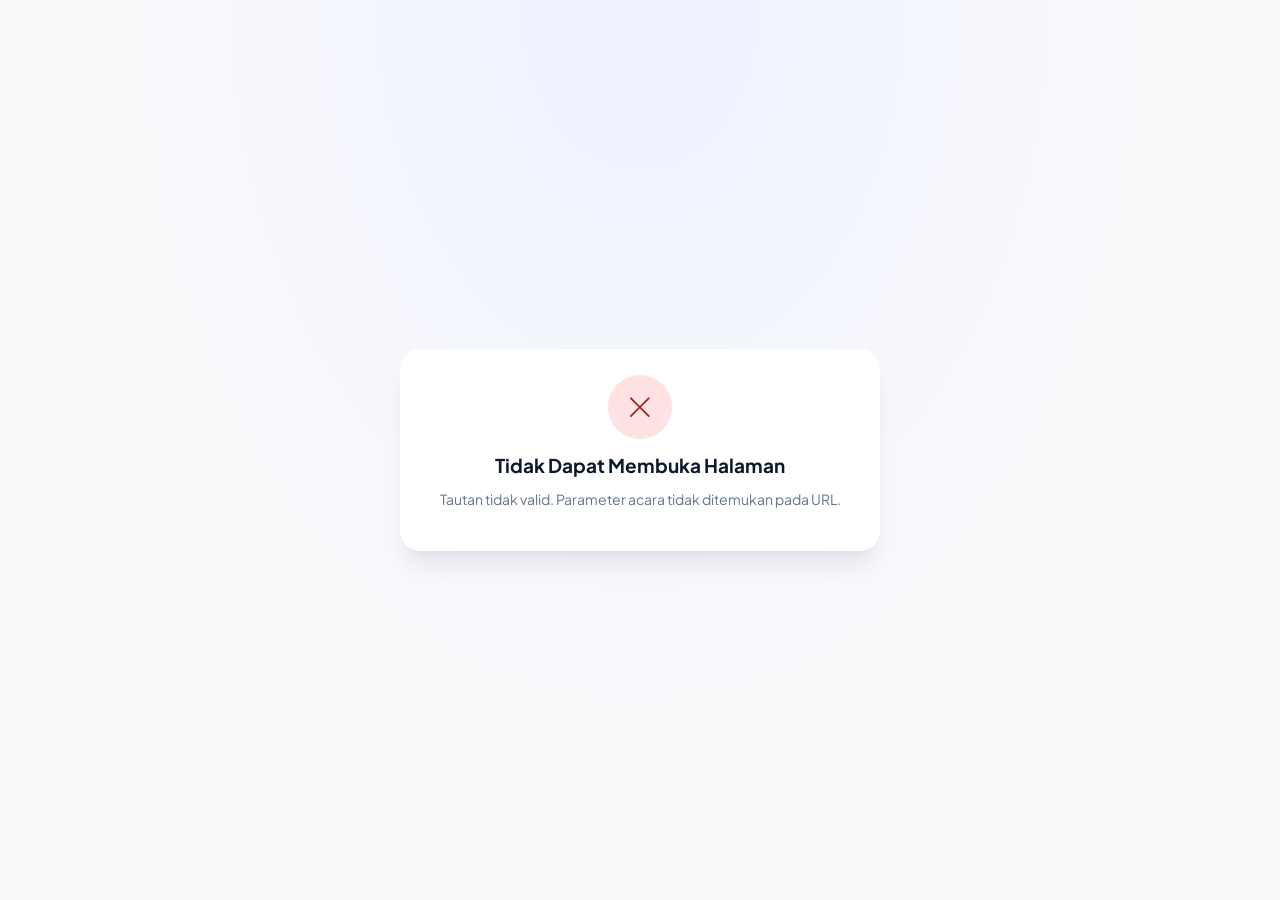
==== public.html @ 99e7ae2d "Deploy awal Certiflow" ====
<!DOCTYPE html>
<html lang="id">
<head>
  <meta charset="UTF-8">
  <meta name="viewport" content="width=device-width, initial-scale=1">
  <title>Pendaftaran Sertifikat — Certiflow</title>

  <link href="https://fonts.googleapis.com/css2?family=Plus+Jakarta+Sans:wght@400;500;600;700&family=JetBrains+Mono:wght@400;500&display=swap" rel="stylesheet">
  <link href="https://cdn.jsdelivr.net/npm/bootstrap-icons@1.11.3/font/bootstrap-icons.min.css" rel="stylesheet">
  <link href="css/style.css" rel="stylesheet">
</head>
<body>

  <!-- Loading Overlay -->
  <div id="loadingOverlay" class="loading-overlay">
    <div class="spinner"></div>
    <p class="text-muted" style="font-size:13px;">Memuat halaman pendaftaran...</p>
  </div>

  <!-- ============================================================
       MODE PUBLIK — form pendaftaran peserta (tanpa login, tanpa sidebar)
       Dibuka via ?event=ID, misal: public.html?event=ABC123
       ============================================================ -->
  <div id="publicRoot" class="public-shell"></div>

  <!-- Modal generik (tidak dipakai di mode publik, disiapkan untuk konsistensi) -->
  <div class="modal-backdrop" id="modalBackdrop">
    <div class="modal-box" id="modalBox"></div>
  </div>

  <!-- Toast container -->
  <div class="toast-container" id="toastContainer"></div>

  <script>
    // Pengganti server-side templating GAS (<?!= isPublicMode ?> dkk) yang tidak
    // ada lagi karena backend sekarang murni REST API (bukan HtmlService).
    // ID acara dibaca langsung dari query string halaman statis ini.
    window.APP_MODE = 'public';
    window.PUBLIC_EVENT_ID = new URLSearchParams(location.search).get('event');
  </script>
  <script src="js/config.js"></script>
  <script src="js/api.js"></script>
  <script src="js/common.js"></script>
  <script src="js/public.js"></script>
</body>
</html>
---- css/style.css ----
/* ============================================================
     CERTIFICATE GENERATOR — Stylesheet
     Token desain diambil langsung dari DESIGN.md ("Vibrant Enterprise SaaS")
     ============================================================ */
  
  :root {
    --canvas-bg: #FAFAFC;
    --surface-card: #FFFFFF;
    --text-primary: #0F172A;
    --text-muted: #64748B;
    --border-subtle: #E2E8F0;
    --border-hover: #CBD5E1;
  
    --primary: #4F46E5;
    --primary-hover: #4338CA;
    --gradient-from: #4F46E5;
    --gradient-to: #8B5CF6;
    --accent: #EC4899;
  
    --status-success-bg: #DCFCE7; --status-success-text: #166534;
    --status-warning-bg: #FEF9C3; --status-warning-text: #854D0E;
    --status-danger-bg: #FEE2E2;  --status-danger-text: #991B1B;
    --status-info-bg: #DBEAFE;    --status-info-text: #1D4ED8;
  
    --radius-panel: 16px;
    --radius-btn: 10px;
    --radius-input: 8px;
    --radius-pill: 9999px;
  
    --shadow-1: 0 1px 2px 0 rgba(15,23,42,0.04), 0 4px 12px 0 rgba(15,23,42,0.03);
    --shadow-2: 0 4px 6px -1px rgba(15,23,42,0.05), 0 10px 24px -2px rgba(15,23,42,0.06);
    --shadow-3: 0 20px 25px -5px rgba(15,23,42,0.08), 0 8px 10px -6px rgba(15,23,42,0.04);
  
    --sidebar-width: 260px;
  }
  
  * { box-sizing: border-box; }
  html, body {
    margin: 0; padding: 0;
    background: var(--canvas-bg);
    color: var(--text-primary);
    font-family: 'Plus Jakarta Sans', -apple-system, sans-serif;
    font-size: 14px;
    line-height: 20px;
    -webkit-font-smoothing: antialiased;
  }
  a { color: inherit; text-decoration: none; }
  button { font-family: inherit; cursor: pointer; }
  .mono { font-family: 'JetBrains Mono', monospace; }
  
  /* ── Loading Overlay ── */
  .loading-overlay {
    position: fixed; inset: 0; background: var(--canvas-bg);
    display: flex; flex-direction: column; align-items: center; justify-content: center;
    z-index: 9999; gap: 12px;
  }
  .spinner {
    width: 36px; height: 36px; border-radius: 50%;
    border: 3px solid var(--border-subtle); border-top-color: var(--primary);
    animation: spin 0.7s linear infinite;
  }
  .spinner-sm { width: 16px; height: 16px; border-width: 2px; display: inline-block; vertical-align: middle; }
  @keyframes spin { to { transform: rotate(360deg); } }
  
  /* ── Layout Shell ── */
  .app-shell { display: flex; min-height: 100vh; }
  .sidebar {
    width: var(--sidebar-width); flex-shrink: 0;
    background: var(--surface-card); border-right: 1px solid var(--border-subtle);
    display: flex; flex-direction: column; position: fixed; top: 0; left: 0; height: 100vh;
    z-index: 100; transition: transform 0.25s ease;
  }
  .sidebar-header { padding: 20px 20px 16px; display: flex; align-items: center; gap: 10px; border-bottom: 1px solid var(--border-subtle); }
  .sidebar-logo {
    width: 36px; height: 36px; border-radius: 10px;
    background: linear-gradient(135deg, var(--gradient-from), var(--gradient-to));
    display: flex; align-items: center; justify-content: center; color: #fff; font-weight: 700; font-size: 15px;
    flex-shrink: 0;
  }
  .sidebar-header .brand-name { font-weight: 700; font-size: 15px; }
  .sidebar-header .brand-role {
    font-size: 10px; font-weight: 600; letter-spacing: 0.04em; text-transform: uppercase;
    color: var(--primary); background: rgba(79,70,229,0.08); padding: 2px 8px; border-radius: var(--radius-pill);
  }
  .sidebar-nav { list-style: none; margin: 0; padding: 12px 12px; flex: 1; overflow-y: auto; }
  .sidebar-nav li { margin-bottom: 2px; }
  .nav-link {
    display: flex; align-items: center; gap: 10px; padding: 10px 12px; border-radius: 10px;
    color: var(--text-muted); font-size: 13.5px; font-weight: 500; cursor: pointer; transition: background 0.15s, color 0.15s;
  }
  .nav-link:hover { background: #F8FAFC; color: var(--text-primary); }
  .nav-link.active { background: rgba(79,70,229,0.08); color: var(--primary); font-weight: 600; }
  .nav-link .icon { width: 18px; height: 18px; flex-shrink: 0; display: inline-flex; }
  .sidebar-footer { padding: 14px 16px; border-top: 1px solid var(--border-subtle); }
  .sidebar-user { display: flex; align-items: center; gap: 10px; margin-bottom: 8px; }
  .avatar {
    width: 32px; height: 32px; border-radius: 50%; background: linear-gradient(135deg, var(--gradient-from), var(--gradient-to));
    color: #fff; display: flex; align-items: center; justify-content: center; font-weight: 700; font-size: 13px; flex-shrink: 0;
  }
  .sidebar-user .u-name { font-size: 13px; font-weight: 600; overflow: hidden; text-overflow: ellipsis; white-space: nowrap; }
  .sidebar-user .u-role { font-size: 11px; color: var(--text-muted); }
  .logout-link { font-size: 12.5px; color: var(--status-danger-text); font-weight: 600; }
  
  .main-content { margin-left: var(--sidebar-width); flex: 1; min-height: 100vh; padding: 28px 32px; max-width: 1280px; }
  .topbar-mobile {
    display: none; align-items: center; justify-content: space-between; padding: 12px 16px;
    background: var(--surface-card); border-bottom: 1px solid var(--border-subtle); position: sticky; top: 0; z-index: 90;
  }
  .sidebar-overlay { display: none; position: fixed; inset: 0; background: rgba(15,23,42,0.4); z-index: 99; }
  
  @media (max-width: 991px) {
    .sidebar { transform: translateX(-100%); }
    .sidebar.show { transform: translateX(0); }
    .sidebar-overlay.show { display: block; }
    .main-content { margin-left: 0; padding: 16px; }
    .topbar-mobile { display: flex; }
  }
  
  /* ── Typography ── */
  h1.page-title { font-size: 24px; font-weight: 700; margin: 0 0 4px; letter-spacing: -0.015em; }
  p.page-subtitle { color: var(--text-muted); margin: 0 0 24px; font-size: 14px; }
  h2.section-title { font-size: 18px; font-weight: 600; margin: 0 0 12px; }
  .eyebrow { font-size: 11px; font-weight: 600; letter-spacing: 0.04em; text-transform: uppercase; color: var(--text-muted); }
  
  /* ── Cards & Panels ── */
  .card {
    background: var(--surface-card); border: 1px solid var(--border-subtle);
    border-radius: var(--radius-panel); box-shadow: var(--shadow-1); padding: 24px;
  }
  .card-hover { transition: box-shadow 0.2s, transform 0.2s; }
  .card-hover:hover { box-shadow: var(--shadow-2); transform: translateY(-2px); }
  
  .stat-card { padding: 20px; }
  .stat-card .stat-icon {
    width: 36px; height: 36px; border-radius: 10px; display: flex; align-items: center; justify-content: center;
    background: linear-gradient(135deg, var(--gradient-from), var(--gradient-to)); color: #fff; margin-bottom: 14px;
  }
  .stat-card .stat-value { font-size: 26px; font-weight: 700; letter-spacing: -0.02em; }
  .stat-card .stat-label { font-size: 12.5px; color: var(--text-muted); margin-top: 2px; }
  
  .grid { display: grid; gap: 16px; }
  .grid-2 { grid-template-columns: repeat(2, 1fr); }
  .grid-3 { grid-template-columns: repeat(3, 1fr); }
  .grid-4 { grid-template-columns: repeat(4, 1fr); }
  @media (max-width: 991px) { .grid-3, .grid-4 { grid-template-columns: repeat(2, 1fr); } }
  @media (max-width: 640px) { .grid-2, .grid-3, .grid-4 { grid-template-columns: 1fr; } }
  
  .flex { display: flex; }
  .flex-between { display: flex; align-items: center; justify-content: space-between; }
  .flex-center { display: flex; align-items: center; }
  .gap-8 { gap: 8px; } .gap-12 { gap: 12px; } .gap-16 { gap: 16px; }
  .mt-8{margin-top:8px;} .mt-16{margin-top:16px;} .mt-24{margin-top:24px;} .mb-16{margin-bottom:16px;}
  
  /* ── Buttons ── */
  .btn {
    display: inline-flex; align-items: center; justify-content: center; gap: 8px;
    height: 40px; padding: 0 18px; border-radius: var(--radius-btn); font-weight: 600; font-size: 13.5px;
    border: none; transition: all 0.15s ease; white-space: nowrap;
  }
  .btn-primary {
    background: linear-gradient(135deg, var(--gradient-from), var(--gradient-to)); color: #fff;
  }
  .btn-primary:hover { box-shadow: 0 4px 14px rgba(79,70,229,0.35); }
  .btn-primary:disabled { opacity: 0.6; cursor: not-allowed; box-shadow: none; }
  .btn-secondary { background: #fff; border: 1px solid var(--border-subtle); color: var(--text-primary); }
  .btn-secondary:hover { background: #F8FAFC; border-color: var(--border-hover); }
  .btn-ghost { background: transparent; color: var(--primary); padding: 0 8px; height: auto; font-size: 13px; }
  .btn-ghost:hover { text-decoration: underline; }
  .btn-danger { background: var(--status-danger-bg); color: var(--status-danger-text); border: 1px solid #FECACA; }
  .btn-danger:hover { background: #FCA5A5; }
  .btn-full { width: 100%; }
  .btn-sm { height: 32px; padding: 0 12px; font-size: 12.5px; }
  .btn-icon { width: 36px; height: 36px; padding: 0; border-radius: var(--radius-btn); }
  
  /* ── Forms ── */
  .form-group { margin-bottom: 16px; }
  label.form-label { display: block; font-size: 12px; font-weight: 600; color: var(--text-muted); text-transform: uppercase; letter-spacing: 0.02em; margin-bottom: 6px; }
  label.form-label .req { color: #EF4444; }
  .form-hint { font-size: 12px; color: var(--text-muted); margin-top: 4px; }
  .form-control, select.form-control, textarea.form-control {
    width: 100%; height: 40px; padding: 0 12px; border-radius: var(--radius-input);
    border: 1px solid var(--border-subtle); background: #fff; color: var(--text-primary); font-size: 14px; font-family: inherit;
  }
  textarea.form-control { height: auto; min-height: 90px; padding: 10px 12px; resize: vertical; }
  .form-control:focus, select.form-control:focus, textarea.form-control:focus {
    outline: none; border-color: var(--primary); box-shadow: 0 0 0 3px rgba(79,70,229,0.15);
  }
  .form-control.invalid { border-color: #EF4444; }
  .form-error { color: #DC2626; font-size: 12px; margin-top: 4px; }
  .input-with-icon { position: relative; }
  .input-with-icon .form-control { padding-left: 38px; }
  .input-with-icon .icon-prefix { position: absolute; left: 12px; top: 50%; transform: translateY(-50%); color: var(--text-muted); display: flex; }
  
  /* ── Segmented control ── */
  .segmented { display: flex; border: 1px solid var(--border-subtle); border-radius: var(--radius-btn); overflow: hidden; }
  .segmented button {
    flex: 1; background: #fff; border: none; padding: 10px; font-size: 13px; font-weight: 600; color: var(--text-muted);
    border-right: 1px solid var(--border-subtle);
  }
  .segmented button:last-child { border-right: none; }
  .segmented button.active { background: var(--primary); color: #fff; }
  
  /* ── Badges / Status Pills ── */
  .badge { display: inline-flex; align-items: center; gap: 5px; padding: 3px 10px; border-radius: var(--radius-pill); font-size: 11.5px; font-weight: 600; }
  .badge-dot { width: 6px; height: 6px; border-radius: 50%; background: currentColor; }
  .badge-success { background: var(--status-success-bg); color: var(--status-success-text); }
  .badge-warning { background: var(--status-warning-bg); color: var(--status-warning-text); }
  .badge-danger { background: var(--status-danger-bg); color: var(--status-danger-text); }
  .badge-info { background: var(--status-info-bg); color: var(--status-info-text); }
  .badge-neutral { background: #F1F5F9; color: #475569; }
  
  /* ── Tables ── */
  .table-wrap { border: 1px solid var(--border-subtle); border-radius: var(--radius-panel); overflow: hidden; overflow-x: auto; }
  table.data-table { width: 100%; border-collapse: collapse; font-size: 13.5px; min-width: 640px; }
  table.data-table thead th {
    background: #F8FAFC; text-align: left; padding: 12px 16px; font-size: 11px; font-weight: 600;
    text-transform: uppercase; letter-spacing: 0.03em; color: var(--text-muted); border-bottom: 1px solid var(--border-subtle); white-space: nowrap;
  }
  table.data-table tbody td { padding: 12px 16px; border-bottom: 1px solid var(--border-subtle); vertical-align: middle; }
  table.data-table tbody tr:last-child td { border-bottom: none; }
  table.data-table tbody tr:hover { background: #F8FAFC; }
  .table-empty { padding: 48px 16px; text-align: center; color: var(--text-muted); }
  
  /* ── Template / selectable cards ── */
  .template-card {
    border: 1px solid var(--border-subtle); border-radius: var(--radius-panel); padding: 16px; cursor: pointer; background: #fff;
    transition: border-color 0.15s, background 0.15s;
  }
  .template-card.selected { border: 2px solid var(--primary); background: rgba(79,70,229,0.02); position: relative; }
  .template-card .thumb {
    aspect-ratio: 16/9; border-radius: 10px; background: repeating-linear-gradient(45deg, #F1F5F9, #F1F5F9 10px, #E2E8F0 10px, #E2E8F0 20px);
    display: flex; align-items: center; justify-content: center; color: var(--text-muted); font-size: 12px; margin-bottom: 12px;
  }
  .template-card .check-badge {
    position: absolute; top: -8px; right: -8px; width: 24px; height: 24px; border-radius: 50%;
    background: var(--primary); color: #fff; display: flex; align-items: center; justify-content: center; box-shadow: var(--shadow-1);
  }
  
  /* ── Stepper ── */
  .stepper { display: flex; align-items: center; gap: 6px; margin-bottom: 20px; }
  .step-item { display: flex; align-items: center; gap: 10px; flex: 1; }
  .step-circle {
    width: 30px; height: 30px; border-radius: 50%; display: flex; align-items: center; justify-content: center;
    font-size: 12px; font-weight: 700; flex-shrink: 0; border: 2px solid var(--border-subtle); color: var(--text-muted); background: #fff;
  }
  .step-item.done .step-circle { background: linear-gradient(135deg, var(--gradient-from), var(--gradient-to)); border-color: transparent; color: #fff; }
  .step-item.current .step-circle { border-color: var(--primary); color: var(--primary); }
  .step-label { font-size: 12.5px; font-weight: 600; color: var(--text-muted); }
  .step-item.current .step-label, .step-item.done .step-label { color: var(--text-primary); }
  .step-line { flex: 1; height: 2px; background: var(--border-subtle); }
  .step-item.done + .step-line { background: linear-gradient(90deg, var(--gradient-from), var(--gradient-to)); }
  
  /* ── Modal ── */
  .modal-backdrop {
    display: none; position: fixed; inset: 0; background: rgba(15,23,42,0.4); backdrop-filter: blur(4px);
    z-index: 200; align-items: center; justify-content: center; padding: 20px;
  }
  .modal-backdrop.show { display: flex; }
  .modal-box { background: #fff; border-radius: var(--radius-panel); box-shadow: var(--shadow-3); width: 100%; max-width: 460px; padding: 24px; max-height: 90vh; overflow-y: auto; }
  .modal-box.modal-lg { max-width: 640px; }
  .modal-header { display: flex; align-items: center; justify-content: space-between; margin-bottom: 16px; }
  .modal-header h3 { margin: 0; font-size: 17px; font-weight: 700; }
  .modal-close { background: none; border: none; font-size: 18px; color: var(--text-muted); }
  
  /* ── Toast ── */
  .toast-container { position: fixed; bottom: 20px; right: 20px; z-index: 300; display: flex; flex-direction: column; gap: 10px; }
  .toast-item {
    background: #fff; border-radius: var(--radius-btn); box-shadow: var(--shadow-3); padding: 12px 16px;
    min-width: 260px; max-width: 360px; display: flex; align-items: flex-start; gap: 10px;
    border-left: 4px solid var(--primary); animation: slideIn 0.2s ease;
  }
  .toast-item.success { border-left-color: #22C55E; }
  .toast-item.danger { border-left-color: #EF4444; }
  .toast-item.warning { border-left-color: #F59E0B; }
  .toast-item .toast-title { font-weight: 700; font-size: 13px; margin-bottom: 2px; }
  .toast-item .toast-msg { font-size: 12.5px; color: var(--text-muted); }
  @keyframes slideIn { from { transform: translateX(20px); opacity:0; } to { transform: translateX(0); opacity:1; } }
  
  /* ── Info / callout boxes ── */
  .callout { border-radius: var(--radius-input); padding: 14px 16px; font-size: 13px; display: flex; gap: 10px; }
  .callout-info { background: rgba(79,70,229,0.06); color: var(--text-primary); }
  .callout-warning { background: var(--status-warning-bg); color: var(--status-warning-text); }
  .callout-dark { background: #0F172A; color: #fff; }
  .callout-danger { background: var(--status-danger-bg); color: var(--status-danger-text); }
  .tag-chip { font-family: 'JetBrains Mono', monospace; font-size: 11.5px; background: #F1F5F9; padding: 2px 8px; border-radius: 6px; color: var(--text-primary); }
  
  /* ── Public shell (halaman peserta) ── */
  .public-shell { min-height: 100vh; display: flex; align-items: center; justify-content: center; padding: 32px 16px; background: radial-gradient(ellipse at top, #EEF2FF 0%, var(--canvas-bg) 60%); }
  .public-card { width: 100%; max-width: 480px; background: #fff; border-radius: 20px; box-shadow: var(--shadow-3); overflow: hidden; }
  .public-hero { background: linear-gradient(135deg, var(--gradient-from), var(--gradient-to), var(--accent)); color: #fff; padding: 28px 28px 22px; }
  .public-hero h1 { font-size: 22px; margin: 8px 0 6px; }
  .public-body { padding: 26px 28px 28px; }
  .success-badge { width: 64px; height: 64px; border-radius: 50%; background: var(--status-success-bg); display: flex; align-items: center; justify-content: center; margin: 0 auto 16px; }
  
  /* ── Login shell ── */
  .login-shell { min-height: 100vh; display: flex; align-items: center; justify-content: center; padding: 24px; }
  .login-card { width: 100%; max-width: 420px; background: #fff; border: 1px solid var(--border-subtle); border-radius: 20px; box-shadow: var(--shadow-2); padding: 32px 28px; text-align: center; }
  .login-tabs { display: flex; gap: 6px; background: #F1F5F9; padding: 4px; border-radius: var(--radius-btn); margin-bottom: 24px; }
  .login-tabs button { flex: 1; border: none; background: transparent; padding: 8px; border-radius: 8px; font-weight: 600; font-size: 13px; color: var(--text-muted); }
  .login-tabs button.active { background: #fff; color: var(--primary); box-shadow: var(--shadow-1); }
  
  /* ── Utility ── */
  .text-muted { color: var(--text-muted); }
  .text-center { text-align: center; }
  .text-right { text-align: right; white-space: nowrap; }
  .text-left { text-align: left; }
  .w-100 { width: 100%; }
  .hidden { display: none !important; }
  .divider { height: 1px; background: var(--border-subtle); margin: 16px 0; }
  .skeleton { background: linear-gradient(90deg, #F1F5F9 25%, #E2E8F0 37%, #F1F5F9 63%); background-size: 400% 100%; animation: shimmer 1.4s ease infinite; border-radius: 8px; }
  @keyframes shimmer { 0% { background-position: 100% 50%; } 100% { background-position: 0 50%; } }
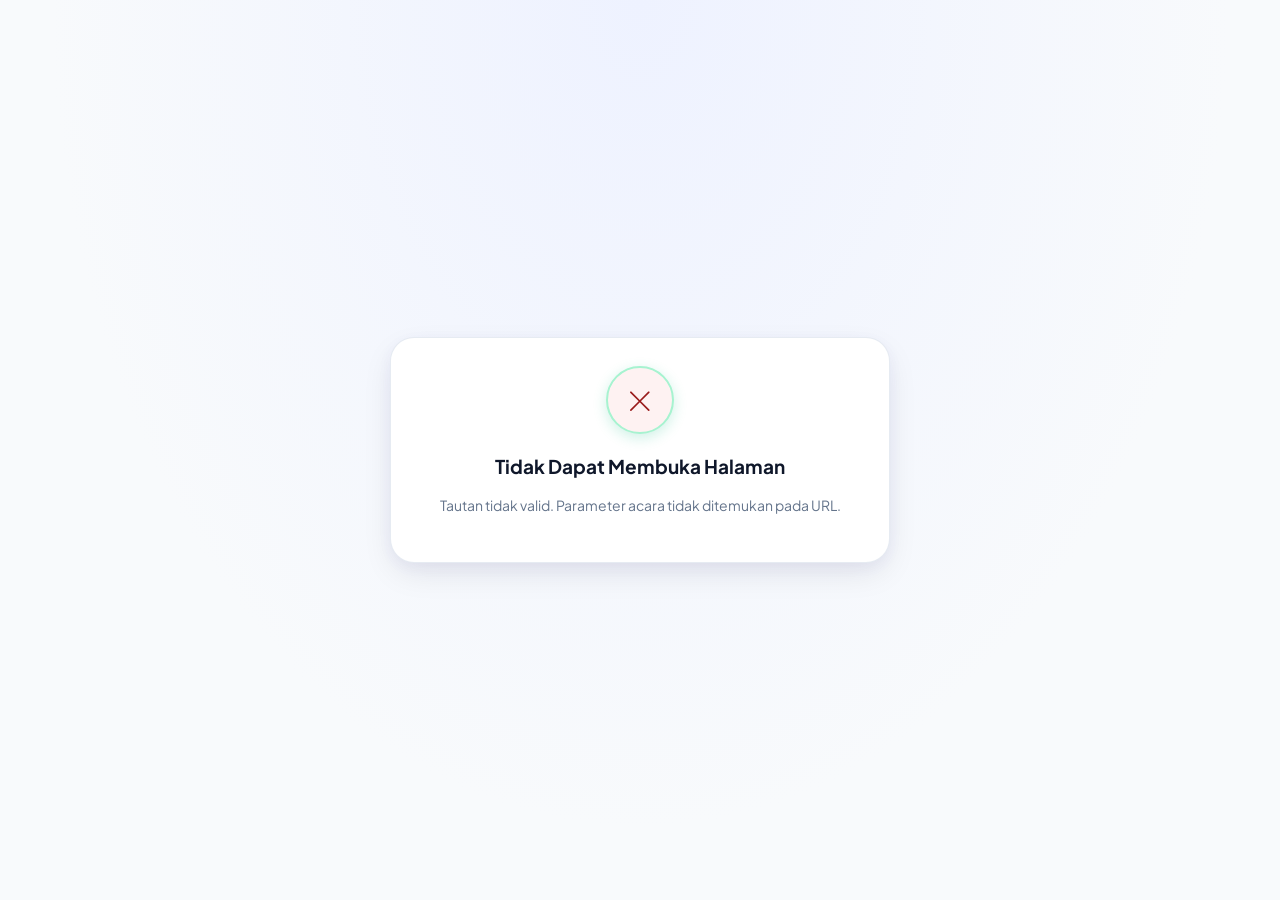
==== commit ba8c10b7: "feat(ui): perombakan UI/UX profesional modern enterprise SaaS, favicon SVG, dan logo vektor" ====
--- a/public.html
+++ b/public.html
@@ -5,7 +5,11 @@
   <meta name="viewport" content="width=device-width, initial-scale=1">
   <title>Pendaftaran Sertifikat — Certiflow</title>
 
-  <link href="https://fonts.googleapis.com/css2?family=Plus+Jakarta+Sans:wght@400;500;600;700&family=JetBrains+Mono:wght@400;500&display=swap" rel="stylesheet">
+  <link rel="icon" type="image/svg+xml" href="favicon.svg">
+  <link rel="alternate icon" href="favicon.svg">
+  <meta name="theme-color" content="#4F46E5">
+
+  <link href="https://fonts.googleapis.com/css2?family=Plus+Jakarta+Sans:wght@400;500;600;700;800&family=JetBrains+Mono:wght@400;500;600&display=swap" rel="stylesheet">
   <link href="https://cdn.jsdelivr.net/npm/bootstrap-icons@1.11.3/font/bootstrap-icons.min.css" rel="stylesheet">
   <link href="css/style.css" rel="stylesheet">
 </head>
@@ -38,9 +42,9 @@
     window.APP_MODE = 'public';
     window.PUBLIC_EVENT_ID = new URLSearchParams(location.search).get('event');
   </script>
-  <script src="js/config.js"></script>
-  <script src="js/api.js"></script>
-  <script src="js/common.js"></script>
-  <script src="js/public.js"></script>
+  <script src="js/config.js?v=1.1"></script>
+  <script src="js/api.js?v=1.1"></script>
+  <script src="js/common.js?v=1.1"></script>
+  <script src="js/public.js?v=1.1"></script>
 </body>
 </html>
--- a/css/style.css
+++ b/css/style.css
@@ -1,311 +1,709 @@
-  /* ============================================================
-     CERTIFICATE GENERATOR — Stylesheet
-     Token desain diambil langsung dari DESIGN.md ("Vibrant Enterprise SaaS")
-     ============================================================ */
-  
-  :root {
-    --canvas-bg: #FAFAFC;
-    --surface-card: #FFFFFF;
-    --text-primary: #0F172A;
-    --text-muted: #64748B;
-    --border-subtle: #E2E8F0;
-    --border-hover: #CBD5E1;
-  
-    --primary: #4F46E5;
-    --primary-hover: #4338CA;
-    --gradient-from: #4F46E5;
-    --gradient-to: #8B5CF6;
-    --accent: #EC4899;
-  
-    --status-success-bg: #DCFCE7; --status-success-text: #166534;
-    --status-warning-bg: #FEF9C3; --status-warning-text: #854D0E;
-    --status-danger-bg: #FEE2E2;  --status-danger-text: #991B1B;
-    --status-info-bg: #DBEAFE;    --status-info-text: #1D4ED8;
-  
-    --radius-panel: 16px;
-    --radius-btn: 10px;
-    --radius-input: 8px;
-    --radius-pill: 9999px;
-  
-    --shadow-1: 0 1px 2px 0 rgba(15,23,42,0.04), 0 4px 12px 0 rgba(15,23,42,0.03);
-    --shadow-2: 0 4px 6px -1px rgba(15,23,42,0.05), 0 10px 24px -2px rgba(15,23,42,0.06);
-    --shadow-3: 0 20px 25px -5px rgba(15,23,42,0.08), 0 8px 10px -6px rgba(15,23,42,0.04);
-  
-    --sidebar-width: 260px;
-  }
-  
-  * { box-sizing: border-box; }
-  html, body {
-    margin: 0; padding: 0;
-    background: var(--canvas-bg);
-    color: var(--text-primary);
-    font-family: 'Plus Jakarta Sans', -apple-system, sans-serif;
-    font-size: 14px;
-    line-height: 20px;
-    -webkit-font-smoothing: antialiased;
-  }
-  a { color: inherit; text-decoration: none; }
-  button { font-family: inherit; cursor: pointer; }
-  .mono { font-family: 'JetBrains Mono', monospace; }
-  
-  /* ── Loading Overlay ── */
-  .loading-overlay {
-    position: fixed; inset: 0; background: var(--canvas-bg);
-    display: flex; flex-direction: column; align-items: center; justify-content: center;
-    z-index: 9999; gap: 12px;
-  }
-  .spinner {
-    width: 36px; height: 36px; border-radius: 50%;
-    border: 3px solid var(--border-subtle); border-top-color: var(--primary);
-    animation: spin 0.7s linear infinite;
-  }
-  .spinner-sm { width: 16px; height: 16px; border-width: 2px; display: inline-block; vertical-align: middle; }
-  @keyframes spin { to { transform: rotate(360deg); } }
-  
-  /* ── Layout Shell ── */
-  .app-shell { display: flex; min-height: 100vh; }
-  .sidebar {
-    width: var(--sidebar-width); flex-shrink: 0;
-    background: var(--surface-card); border-right: 1px solid var(--border-subtle);
-    display: flex; flex-direction: column; position: fixed; top: 0; left: 0; height: 100vh;
-    z-index: 100; transition: transform 0.25s ease;
-  }
-  .sidebar-header { padding: 20px 20px 16px; display: flex; align-items: center; gap: 10px; border-bottom: 1px solid var(--border-subtle); }
-  .sidebar-logo {
-    width: 36px; height: 36px; border-radius: 10px;
-    background: linear-gradient(135deg, var(--gradient-from), var(--gradient-to));
-    display: flex; align-items: center; justify-content: center; color: #fff; font-weight: 700; font-size: 15px;
-    flex-shrink: 0;
-  }
-  .sidebar-header .brand-name { font-weight: 700; font-size: 15px; }
-  .sidebar-header .brand-role {
-    font-size: 10px; font-weight: 600; letter-spacing: 0.04em; text-transform: uppercase;
-    color: var(--primary); background: rgba(79,70,229,0.08); padding: 2px 8px; border-radius: var(--radius-pill);
-  }
-  .sidebar-nav { list-style: none; margin: 0; padding: 12px 12px; flex: 1; overflow-y: auto; }
-  .sidebar-nav li { margin-bottom: 2px; }
-  .nav-link {
-    display: flex; align-items: center; gap: 10px; padding: 10px 12px; border-radius: 10px;
-    color: var(--text-muted); font-size: 13.5px; font-weight: 500; cursor: pointer; transition: background 0.15s, color 0.15s;
-  }
-  .nav-link:hover { background: #F8FAFC; color: var(--text-primary); }
-  .nav-link.active { background: rgba(79,70,229,0.08); color: var(--primary); font-weight: 600; }
-  .nav-link .icon { width: 18px; height: 18px; flex-shrink: 0; display: inline-flex; }
-  .sidebar-footer { padding: 14px 16px; border-top: 1px solid var(--border-subtle); }
-  .sidebar-user { display: flex; align-items: center; gap: 10px; margin-bottom: 8px; }
-  .avatar {
-    width: 32px; height: 32px; border-radius: 50%; background: linear-gradient(135deg, var(--gradient-from), var(--gradient-to));
-    color: #fff; display: flex; align-items: center; justify-content: center; font-weight: 700; font-size: 13px; flex-shrink: 0;
-  }
-  .sidebar-user .u-name { font-size: 13px; font-weight: 600; overflow: hidden; text-overflow: ellipsis; white-space: nowrap; }
-  .sidebar-user .u-role { font-size: 11px; color: var(--text-muted); }
-  .logout-link { font-size: 12.5px; color: var(--status-danger-text); font-weight: 600; }
-  
-  .main-content { margin-left: var(--sidebar-width); flex: 1; min-height: 100vh; padding: 28px 32px; max-width: 1280px; }
-  .topbar-mobile {
-    display: none; align-items: center; justify-content: space-between; padding: 12px 16px;
-    background: var(--surface-card); border-bottom: 1px solid var(--border-subtle); position: sticky; top: 0; z-index: 90;
-  }
-  .sidebar-overlay { display: none; position: fixed; inset: 0; background: rgba(15,23,42,0.4); z-index: 99; }
-  
-  @media (max-width: 991px) {
-    .sidebar { transform: translateX(-100%); }
-    .sidebar.show { transform: translateX(0); }
-    .sidebar-overlay.show { display: block; }
-    .main-content { margin-left: 0; padding: 16px; }
-    .topbar-mobile { display: flex; }
-  }
-  
-  /* ── Typography ── */
-  h1.page-title { font-size: 24px; font-weight: 700; margin: 0 0 4px; letter-spacing: -0.015em; }
-  p.page-subtitle { color: var(--text-muted); margin: 0 0 24px; font-size: 14px; }
-  h2.section-title { font-size: 18px; font-weight: 600; margin: 0 0 12px; }
-  .eyebrow { font-size: 11px; font-weight: 600; letter-spacing: 0.04em; text-transform: uppercase; color: var(--text-muted); }
-  
-  /* ── Cards & Panels ── */
-  .card {
-    background: var(--surface-card); border: 1px solid var(--border-subtle);
-    border-radius: var(--radius-panel); box-shadow: var(--shadow-1); padding: 24px;
-  }
-  .card-hover { transition: box-shadow 0.2s, transform 0.2s; }
-  .card-hover:hover { box-shadow: var(--shadow-2); transform: translateY(-2px); }
-  
-  .stat-card { padding: 20px; }
-  .stat-card .stat-icon {
-    width: 36px; height: 36px; border-radius: 10px; display: flex; align-items: center; justify-content: center;
-    background: linear-gradient(135deg, var(--gradient-from), var(--gradient-to)); color: #fff; margin-bottom: 14px;
-  }
-  .stat-card .stat-value { font-size: 26px; font-weight: 700; letter-spacing: -0.02em; }
-  .stat-card .stat-label { font-size: 12.5px; color: var(--text-muted); margin-top: 2px; }
-  
-  .grid { display: grid; gap: 16px; }
-  .grid-2 { grid-template-columns: repeat(2, 1fr); }
-  .grid-3 { grid-template-columns: repeat(3, 1fr); }
-  .grid-4 { grid-template-columns: repeat(4, 1fr); }
-  @media (max-width: 991px) { .grid-3, .grid-4 { grid-template-columns: repeat(2, 1fr); } }
-  @media (max-width: 640px) { .grid-2, .grid-3, .grid-4 { grid-template-columns: 1fr; } }
-  
-  .flex { display: flex; }
-  .flex-between { display: flex; align-items: center; justify-content: space-between; }
-  .flex-center { display: flex; align-items: center; }
-  .gap-8 { gap: 8px; } .gap-12 { gap: 12px; } .gap-16 { gap: 16px; }
-  .mt-8{margin-top:8px;} .mt-16{margin-top:16px;} .mt-24{margin-top:24px;} .mb-16{margin-bottom:16px;}
-  
-  /* ── Buttons ── */
-  .btn {
-    display: inline-flex; align-items: center; justify-content: center; gap: 8px;
-    height: 40px; padding: 0 18px; border-radius: var(--radius-btn); font-weight: 600; font-size: 13.5px;
-    border: none; transition: all 0.15s ease; white-space: nowrap;
-  }
-  .btn-primary {
-    background: linear-gradient(135deg, var(--gradient-from), var(--gradient-to)); color: #fff;
-  }
-  .btn-primary:hover { box-shadow: 0 4px 14px rgba(79,70,229,0.35); }
-  .btn-primary:disabled { opacity: 0.6; cursor: not-allowed; box-shadow: none; }
-  .btn-secondary { background: #fff; border: 1px solid var(--border-subtle); color: var(--text-primary); }
-  .btn-secondary:hover { background: #F8FAFC; border-color: var(--border-hover); }
-  .btn-ghost { background: transparent; color: var(--primary); padding: 0 8px; height: auto; font-size: 13px; }
-  .btn-ghost:hover { text-decoration: underline; }
-  .btn-danger { background: var(--status-danger-bg); color: var(--status-danger-text); border: 1px solid #FECACA; }
-  .btn-danger:hover { background: #FCA5A5; }
-  .btn-full { width: 100%; }
-  .btn-sm { height: 32px; padding: 0 12px; font-size: 12.5px; }
-  .btn-icon { width: 36px; height: 36px; padding: 0; border-radius: var(--radius-btn); }
-  
-  /* ── Forms ── */
-  .form-group { margin-bottom: 16px; }
-  label.form-label { display: block; font-size: 12px; font-weight: 600; color: var(--text-muted); text-transform: uppercase; letter-spacing: 0.02em; margin-bottom: 6px; }
-  label.form-label .req { color: #EF4444; }
-  .form-hint { font-size: 12px; color: var(--text-muted); margin-top: 4px; }
-  .form-control, select.form-control, textarea.form-control {
-    width: 100%; height: 40px; padding: 0 12px; border-radius: var(--radius-input);
-    border: 1px solid var(--border-subtle); background: #fff; color: var(--text-primary); font-size: 14px; font-family: inherit;
-  }
-  textarea.form-control { height: auto; min-height: 90px; padding: 10px 12px; resize: vertical; }
-  .form-control:focus, select.form-control:focus, textarea.form-control:focus {
-    outline: none; border-color: var(--primary); box-shadow: 0 0 0 3px rgba(79,70,229,0.15);
-  }
-  .form-control.invalid { border-color: #EF4444; }
-  .form-error { color: #DC2626; font-size: 12px; margin-top: 4px; }
-  .input-with-icon { position: relative; }
-  .input-with-icon .form-control { padding-left: 38px; }
-  .input-with-icon .icon-prefix { position: absolute; left: 12px; top: 50%; transform: translateY(-50%); color: var(--text-muted); display: flex; }
-  
-  /* ── Segmented control ── */
-  .segmented { display: flex; border: 1px solid var(--border-subtle); border-radius: var(--radius-btn); overflow: hidden; }
-  .segmented button {
-    flex: 1; background: #fff; border: none; padding: 10px; font-size: 13px; font-weight: 600; color: var(--text-muted);
-    border-right: 1px solid var(--border-subtle);
-  }
-  .segmented button:last-child { border-right: none; }
-  .segmented button.active { background: var(--primary); color: #fff; }
-  
-  /* ── Badges / Status Pills ── */
-  .badge { display: inline-flex; align-items: center; gap: 5px; padding: 3px 10px; border-radius: var(--radius-pill); font-size: 11.5px; font-weight: 600; }
-  .badge-dot { width: 6px; height: 6px; border-radius: 50%; background: currentColor; }
-  .badge-success { background: var(--status-success-bg); color: var(--status-success-text); }
-  .badge-warning { background: var(--status-warning-bg); color: var(--status-warning-text); }
-  .badge-danger { background: var(--status-danger-bg); color: var(--status-danger-text); }
-  .badge-info { background: var(--status-info-bg); color: var(--status-info-text); }
-  .badge-neutral { background: #F1F5F9; color: #475569; }
-  
-  /* ── Tables ── */
-  .table-wrap { border: 1px solid var(--border-subtle); border-radius: var(--radius-panel); overflow: hidden; overflow-x: auto; }
-  table.data-table { width: 100%; border-collapse: collapse; font-size: 13.5px; min-width: 640px; }
-  table.data-table thead th {
-    background: #F8FAFC; text-align: left; padding: 12px 16px; font-size: 11px; font-weight: 600;
-    text-transform: uppercase; letter-spacing: 0.03em; color: var(--text-muted); border-bottom: 1px solid var(--border-subtle); white-space: nowrap;
-  }
-  table.data-table tbody td { padding: 12px 16px; border-bottom: 1px solid var(--border-subtle); vertical-align: middle; }
-  table.data-table tbody tr:last-child td { border-bottom: none; }
-  table.data-table tbody tr:hover { background: #F8FAFC; }
-  .table-empty { padding: 48px 16px; text-align: center; color: var(--text-muted); }
-  
-  /* ── Template / selectable cards ── */
-  .template-card {
-    border: 1px solid var(--border-subtle); border-radius: var(--radius-panel); padding: 16px; cursor: pointer; background: #fff;
-    transition: border-color 0.15s, background 0.15s;
-  }
-  .template-card.selected { border: 2px solid var(--primary); background: rgba(79,70,229,0.02); position: relative; }
-  .template-card .thumb {
-    aspect-ratio: 16/9; border-radius: 10px; background: repeating-linear-gradient(45deg, #F1F5F9, #F1F5F9 10px, #E2E8F0 10px, #E2E8F0 20px);
-    display: flex; align-items: center; justify-content: center; color: var(--text-muted); font-size: 12px; margin-bottom: 12px;
-  }
-  .template-card .check-badge {
-    position: absolute; top: -8px; right: -8px; width: 24px; height: 24px; border-radius: 50%;
-    background: var(--primary); color: #fff; display: flex; align-items: center; justify-content: center; box-shadow: var(--shadow-1);
-  }
-  
-  /* ── Stepper ── */
-  .stepper { display: flex; align-items: center; gap: 6px; margin-bottom: 20px; }
-  .step-item { display: flex; align-items: center; gap: 10px; flex: 1; }
-  .step-circle {
-    width: 30px; height: 30px; border-radius: 50%; display: flex; align-items: center; justify-content: center;
-    font-size: 12px; font-weight: 700; flex-shrink: 0; border: 2px solid var(--border-subtle); color: var(--text-muted); background: #fff;
-  }
-  .step-item.done .step-circle { background: linear-gradient(135deg, var(--gradient-from), var(--gradient-to)); border-color: transparent; color: #fff; }
-  .step-item.current .step-circle { border-color: var(--primary); color: var(--primary); }
-  .step-label { font-size: 12.5px; font-weight: 600; color: var(--text-muted); }
-  .step-item.current .step-label, .step-item.done .step-label { color: var(--text-primary); }
-  .step-line { flex: 1; height: 2px; background: var(--border-subtle); }
-  .step-item.done + .step-line { background: linear-gradient(90deg, var(--gradient-from), var(--gradient-to)); }
-  
-  /* ── Modal ── */
-  .modal-backdrop {
-    display: none; position: fixed; inset: 0; background: rgba(15,23,42,0.4); backdrop-filter: blur(4px);
-    z-index: 200; align-items: center; justify-content: center; padding: 20px;
-  }
-  .modal-backdrop.show { display: flex; }
-  .modal-box { background: #fff; border-radius: var(--radius-panel); box-shadow: var(--shadow-3); width: 100%; max-width: 460px; padding: 24px; max-height: 90vh; overflow-y: auto; }
-  .modal-box.modal-lg { max-width: 640px; }
-  .modal-header { display: flex; align-items: center; justify-content: space-between; margin-bottom: 16px; }
-  .modal-header h3 { margin: 0; font-size: 17px; font-weight: 700; }
-  .modal-close { background: none; border: none; font-size: 18px; color: var(--text-muted); }
-  
-  /* ── Toast ── */
-  .toast-container { position: fixed; bottom: 20px; right: 20px; z-index: 300; display: flex; flex-direction: column; gap: 10px; }
-  .toast-item {
-    background: #fff; border-radius: var(--radius-btn); box-shadow: var(--shadow-3); padding: 12px 16px;
-    min-width: 260px; max-width: 360px; display: flex; align-items: flex-start; gap: 10px;
-    border-left: 4px solid var(--primary); animation: slideIn 0.2s ease;
-  }
-  .toast-item.success { border-left-color: #22C55E; }
-  .toast-item.danger { border-left-color: #EF4444; }
-  .toast-item.warning { border-left-color: #F59E0B; }
-  .toast-item .toast-title { font-weight: 700; font-size: 13px; margin-bottom: 2px; }
-  .toast-item .toast-msg { font-size: 12.5px; color: var(--text-muted); }
-  @keyframes slideIn { from { transform: translateX(20px); opacity:0; } to { transform: translateX(0); opacity:1; } }
-  
-  /* ── Info / callout boxes ── */
-  .callout { border-radius: var(--radius-input); padding: 14px 16px; font-size: 13px; display: flex; gap: 10px; }
-  .callout-info { background: rgba(79,70,229,0.06); color: var(--text-primary); }
-  .callout-warning { background: var(--status-warning-bg); color: var(--status-warning-text); }
-  .callout-dark { background: #0F172A; color: #fff; }
-  .callout-danger { background: var(--status-danger-bg); color: var(--status-danger-text); }
-  .tag-chip { font-family: 'JetBrains Mono', monospace; font-size: 11.5px; background: #F1F5F9; padding: 2px 8px; border-radius: 6px; color: var(--text-primary); }
-  
-  /* ── Public shell (halaman peserta) ── */
-  .public-shell { min-height: 100vh; display: flex; align-items: center; justify-content: center; padding: 32px 16px; background: radial-gradient(ellipse at top, #EEF2FF 0%, var(--canvas-bg) 60%); }
-  .public-card { width: 100%; max-width: 480px; background: #fff; border-radius: 20px; box-shadow: var(--shadow-3); overflow: hidden; }
-  .public-hero { background: linear-gradient(135deg, var(--gradient-from), var(--gradient-to), var(--accent)); color: #fff; padding: 28px 28px 22px; }
-  .public-hero h1 { font-size: 22px; margin: 8px 0 6px; }
-  .public-body { padding: 26px 28px 28px; }
-  .success-badge { width: 64px; height: 64px; border-radius: 50%; background: var(--status-success-bg); display: flex; align-items: center; justify-content: center; margin: 0 auto 16px; }
-  
-  /* ── Login shell ── */
-  .login-shell { min-height: 100vh; display: flex; align-items: center; justify-content: center; padding: 24px; }
-  .login-card { width: 100%; max-width: 420px; background: #fff; border: 1px solid var(--border-subtle); border-radius: 20px; box-shadow: var(--shadow-2); padding: 32px 28px; text-align: center; }
-  .login-tabs { display: flex; gap: 6px; background: #F1F5F9; padding: 4px; border-radius: var(--radius-btn); margin-bottom: 24px; }
-  .login-tabs button { flex: 1; border: none; background: transparent; padding: 8px; border-radius: 8px; font-weight: 600; font-size: 13px; color: var(--text-muted); }
-  .login-tabs button.active { background: #fff; color: var(--primary); box-shadow: var(--shadow-1); }
-  
-  /* ── Utility ── */
-  .text-muted { color: var(--text-muted); }
-  .text-center { text-align: center; }
-  .text-right { text-align: right; white-space: nowrap; }
-  .text-left { text-align: left; }
-  .w-100 { width: 100%; }
-  .hidden { display: none !important; }
-  .divider { height: 1px; background: var(--border-subtle); margin: 16px 0; }
-  .skeleton { background: linear-gradient(90deg, #F1F5F9 25%, #E2E8F0 37%, #F1F5F9 63%); background-size: 400% 100%; animation: shimmer 1.4s ease infinite; border-radius: 8px; }
-  @keyframes shimmer { 0% { background-position: 100% 50%; } 100% { background-position: 0 50%; } }
+/* ============================================================
+   CERTIFICATE GENERATOR (Certiflow) — Ultra-Premium SaaS Design System
+   Aesthetics: Modern Enterprise SaaS (Glassmorphism, Vibrant Gradients, Micro-Interactions)
+   ============================================================ */
+
+:root {
+  /* Canvas & Surfaces */
+  --canvas-bg: #F8FAFC;
+  --surface-card: #FFFFFF;
+  --surface-subtle: #F1F5F9;
+  --surface-elevated: #FFFFFF;
+
+  /* Typography */
+  --text-primary: #0F172A;
+  --text-secondary: #334155;
+  --text-muted: #64748B;
+  --text-dim: #94A3B8;
+
+  /* Borders */
+  --border-subtle: #E2E8F0;
+  --border-hover: #CBD5E1;
+  --border-focus: #4F46E5;
+
+  /* Brand Vibrant Palette */
+  --primary: #4F46E5;
+  --primary-hover: #4338CA;
+  --primary-light: #EEF2FF;
+  --gradient-from: #4F46E5;
+  --gradient-via: #7C3AED;
+  --gradient-to: #EC4899;
+  --accent: #EC4899;
+
+  /* Status Colors */
+  --status-success-bg: #ECFDF5;
+  --status-success-text: #065F46;
+  --status-success-border: #A7F3D0;
+
+  --status-warning-bg: #FFFBEB;
+  --status-warning-text: #92400E;
+  --status-warning-border: #FDE68A;
+
+  --status-danger-bg: #FEF2F2;
+  --status-danger-text: #991B1B;
+  --status-danger-border: #FECACA;
+
+  --status-info-bg: #EFF6FF;
+  --status-info-text: #1E40AF;
+  --status-info-border: #BFDBFE;
+
+  /* Geometry */
+  --radius-panel: 18px;
+  --radius-card: 14px;
+  --radius-btn: 10px;
+  --radius-input: 10px;
+  --radius-pill: 9999px;
+
+  /* Multi-Layer Elevation Shadows */
+  --shadow-xs: 0 1px 2px 0 rgba(15, 23, 42, 0.05);
+  --shadow-1: 0 1px 3px 0 rgba(15, 23, 42, 0.04), 0 4px 12px 0 rgba(15, 23, 42, 0.03);
+  --shadow-2: 0 4px 8px -2px rgba(15, 23, 42, 0.05), 0 12px 28px -4px rgba(79, 70, 229, 0.08);
+  --shadow-3: 0 12px 32px -4px rgba(15, 23, 42, 0.1), 0 4px 16px -2px rgba(79, 70, 229, 0.06);
+  --shadow-glow: 0 0 24px rgba(79, 70, 229, 0.25);
+
+  --sidebar-width: 268px;
+}
+
+* { box-sizing: border-box; }
+
+html, body {
+  margin: 0; padding: 0;
+  background-color: var(--canvas-bg);
+  background-image: 
+    radial-gradient(at 100% 0%, rgba(99, 102, 241, 0.04) 0px, transparent 45%),
+    radial-gradient(at 0% 100%, rgba(236, 72, 153, 0.03) 0px, transparent 40%),
+    radial-gradient(at 50% 30%, rgba(124, 58, 237, 0.02) 0px, transparent 50%);
+  background-attachment: fixed;
+  color: var(--text-primary);
+  font-family: 'Plus Jakarta Sans', -apple-system, BlinkMacSystemFont, 'Segoe UI', sans-serif;
+  font-size: 14px;
+  line-height: 1.5;
+  -webkit-font-smoothing: antialiased;
+  -moz-osx-font-smoothing: grayscale;
+}
+
+a { color: inherit; text-decoration: none; }
+button { font-family: inherit; cursor: pointer; }
+.mono { font-family: 'JetBrains Mono', monospace; }
+
+/* ── Typography & Gradient Text ── */
+.gradient-text {
+  background: linear-gradient(135deg, var(--gradient-from), var(--gradient-via), var(--gradient-to));
+  -webkit-background-clip: text;
+  -webkit-text-fill-color: transparent;
+  display: inline-block;
+}
+
+h1.page-title {
+  font-size: 25px;
+  font-weight: 800;
+  margin: 0 0 5px;
+  letter-spacing: -0.025em;
+  color: var(--text-primary);
+}
+
+p.page-subtitle {
+  color: var(--text-muted);
+  margin: 0 0 24px;
+  font-size: 13.5px;
+  line-height: 1.5;
+}
+
+h2.section-title {
+  font-size: 17px;
+  font-weight: 700;
+  margin: 0 0 14px;
+  letter-spacing: -0.015em;
+  color: var(--text-primary);
+}
+
+.eyebrow {
+  font-size: 11px;
+  font-weight: 700;
+  letter-spacing: 0.06em;
+  text-transform: uppercase;
+  color: var(--primary);
+}
+
+/* ── Loading Overlay ── */
+.loading-overlay {
+  position: fixed; inset: 0;
+  background: rgba(248, 250, 252, 0.95);
+  backdrop-filter: blur(8px);
+  display: flex; flex-direction: column; align-items: center; justify-content: center;
+  z-index: 9999; gap: 14px;
+}
+
+.spinner {
+  width: 38px; height: 38px; border-radius: 50%;
+  border: 3px solid rgba(79, 70, 229, 0.15);
+  border-top-color: var(--primary);
+  animation: spin 0.75s cubic-bezier(0.5, 0.1, 0.5, 0.9) infinite;
+}
+.spinner-sm { width: 16px; height: 16px; border-width: 2px; display: inline-block; vertical-align: middle; }
+@keyframes spin { to { transform: rotate(360deg); } }
+
+/* ── Layout Shell ── */
+.app-shell { display: flex; min-height: 100vh; }
+
+/* ── Sidebar ── */
+.sidebar {
+  width: var(--sidebar-width); flex-shrink: 0;
+  background: rgba(255, 255, 255, 0.92);
+  backdrop-filter: blur(16px);
+  border-right: 1px solid rgba(226, 232, 240, 0.85);
+  display: flex; flex-direction: column; position: fixed; top: 0; left: 0; height: 100vh;
+  z-index: 100; transition: transform 0.28s cubic-bezier(0.16, 1, 0.3, 1);
+  box-shadow: 2px 0 16px rgba(15, 23, 42, 0.02);
+}
+
+.sidebar-header {
+  padding: 22px 20px 18px;
+  display: flex; align-items: center; justify-content: space-between;
+  border-bottom: 1px solid rgba(226, 232, 240, 0.75);
+}
+
+.sidebar-brand-wrap {
+  display: flex; align-items: center; gap: 11px;
+}
+
+.brand-logo-img {
+  width: 34px; height: 34px; border-radius: 10px;
+  filter: drop-shadow(0 4px 8px rgba(79, 70, 229, 0.25));
+  flex-shrink: 0;
+}
+
+.sidebar-header .brand-name {
+  font-weight: 800; font-size: 17px; letter-spacing: -0.025em;
+  color: var(--text-primary);
+}
+
+.sidebar-header .brand-role {
+  font-size: 10px; font-weight: 700; letter-spacing: 0.05em; text-transform: uppercase;
+  color: var(--primary); background: rgba(79, 70, 229, 0.08);
+  border: 1px solid rgba(79, 70, 229, 0.16);
+  padding: 3px 8px; border-radius: var(--radius-pill);
+}
+
+.sidebar-nav {
+  list-style: none; margin: 0; padding: 16px 14px; flex: 1; overflow-y: auto;
+}
+.sidebar-nav li { margin-bottom: 4px; }
+
+.nav-link {
+  display: flex; align-items: center; gap: 11px; padding: 10px 14px; border-radius: 12px;
+  color: var(--text-muted); font-size: 13.5px; font-weight: 500; cursor: pointer;
+  transition: all 0.18s ease; position: relative;
+}
+
+.nav-link:hover {
+  background: rgba(241, 245, 249, 0.8);
+  color: var(--text-primary);
+  transform: translateX(2px);
+}
+
+.nav-link.active {
+  background: linear-gradient(135deg, rgba(79, 70, 229, 0.09) 0%, rgba(124, 58, 237, 0.05) 100%);
+  color: var(--primary);
+  font-weight: 700;
+  box-shadow: inset 3.5px 0 0 var(--primary);
+}
+
+.nav-link .icon {
+  width: 19px; height: 19px; flex-shrink: 0; display: inline-flex;
+  font-size: 16px;
+}
+
+/* ── Sidebar Footer (User Card) ── */
+.sidebar-footer {
+  padding: 16px 16px 18px;
+  border-top: 1px solid rgba(226, 232, 240, 0.75);
+  background: rgba(248, 250, 252, 0.6);
+}
+
+.sidebar-user {
+  display: flex; align-items: center; gap: 11px;
+  padding: 10px 12px; border-radius: 12px;
+  background: #FFFFFF;
+  border: 1px solid rgba(226, 232, 240, 0.8);
+  box-shadow: var(--shadow-xs);
+  margin-bottom: 10px;
+}
+
+.avatar {
+  width: 34px; height: 34px; border-radius: 10px;
+  background: linear-gradient(135deg, var(--gradient-from), var(--gradient-to));
+  color: #fff; display: flex; align-items: center; justify-content: center;
+  font-weight: 700; font-size: 13px; flex-shrink: 0;
+  box-shadow: 0 3px 8px rgba(79, 70, 229, 0.25);
+}
+
+.sidebar-user .u-name {
+  font-size: 13px; font-weight: 700; color: var(--text-primary);
+  overflow: hidden; text-overflow: ellipsis; white-space: nowrap;
+}
+
+.sidebar-user .u-role {
+  font-size: 11px; color: var(--text-muted); font-weight: 500;
+}
+
+.sidebar-footer a.logout-link {
+  display: flex; align-items: center; gap: 7px;
+  font-size: 12.5px; font-weight: 600; padding: 6px 10px; border-radius: 8px;
+  color: var(--text-muted); transition: all 0.15s ease;
+}
+.sidebar-footer a.logout-link:hover {
+  background: #FEF2F2; color: #DC2626;
+}
+.sidebar-footer a#changePasswordLink:hover {
+  background: #EEF2FF; color: var(--primary);
+}
+
+/* ── Main Content Area ── */
+.main-content {
+  margin-left: var(--sidebar-width); flex: 1; min-height: 100vh;
+  padding: 32px 38px 48px; max-width: 1320px;
+}
+
+.topbar-mobile {
+  display: none; align-items: center; justify-content: space-between; padding: 12px 18px;
+  background: rgba(255, 255, 255, 0.95); backdrop-filter: blur(12px);
+  border-bottom: 1px solid var(--border-subtle); position: sticky; top: 0; z-index: 90;
+  box-shadow: var(--shadow-xs);
+}
+
+.sidebar-overlay {
+  display: none; position: fixed; inset: 0;
+  background: rgba(15, 23, 42, 0.45); backdrop-filter: blur(4px); z-index: 99;
+}
+
+@media (max-width: 991px) {
+  .sidebar { transform: translateX(-100%); }
+  .sidebar.show { transform: translateX(0); }
+  .sidebar-overlay.show { display: block; }
+  .main-content { margin-left: 0; padding: 18px 16px 36px; }
+  .topbar-mobile { display: flex; }
+}
+
+/* ── Cards & Panels ── */
+.card {
+  background: var(--surface-card);
+  border: 1px solid rgba(226, 232, 240, 0.85);
+  border-radius: var(--radius-panel);
+  box-shadow: var(--shadow-1);
+  padding: 24px 26px;
+  transition: box-shadow 0.2s ease, border-color 0.2s ease;
+}
+
+.card-hover {
+  transition: transform 0.2s cubic-bezier(0.16, 1, 0.3, 1), box-shadow 0.2s ease, border-color 0.2s ease;
+}
+.card-hover:hover {
+  box-shadow: var(--shadow-2);
+  border-color: rgba(99, 102, 241, 0.3);
+  transform: translateY(-2px);
+}
+
+/* ── Stat Cards ── */
+.stat-card {
+  padding: 22px 24px;
+  position: relative;
+  overflow: hidden;
+  border-radius: var(--radius-card);
+  background: linear-gradient(180deg, #FFFFFF 0%, #FAFAFC 100%);
+}
+
+.stat-card::before {
+  content: ''; position: absolute; top: 0; right: 0; width: 80px; height: 80px;
+  background: radial-gradient(circle, rgba(79, 70, 229, 0.06) 0%, transparent 70%);
+  pointer-events: none;
+}
+
+.stat-card .stat-icon {
+  width: 42px; height: 42px; border-radius: 12px;
+  display: flex; align-items: center; justify-content: center;
+  background: linear-gradient(135deg, var(--gradient-from), var(--gradient-to));
+  color: #fff; font-size: 18px; margin-bottom: 14px;
+  box-shadow: 0 4px 12px rgba(79, 70, 229, 0.28);
+}
+
+.stat-card .stat-value {
+  font-size: 28px; font-weight: 800; letter-spacing: -0.03em;
+  color: var(--text-primary); line-height: 1.15;
+}
+
+.stat-card .stat-label {
+  font-size: 12.5px; color: var(--text-muted); font-weight: 600;
+  margin-top: 4px;
+}
+
+/* ── Grid System ── */
+.grid { display: grid; gap: 16px; }
+.grid-2 { grid-template-columns: repeat(2, 1fr); }
+.grid-3 { grid-template-columns: repeat(3, 1fr); }
+.grid-4 { grid-template-columns: repeat(4, 1fr); }
+@media (max-width: 991px) { .grid-3, .grid-4 { grid-template-columns: repeat(2, 1fr); } }
+@media (max-width: 640px) { .grid-2, .grid-3, .grid-4 { grid-template-columns: 1fr; } }
+
+.flex { display: flex; }
+.flex-between { display: flex; align-items: center; justify-content: space-between; }
+.flex-center { display: flex; align-items: center; }
+.gap-8 { gap: 8px; } .gap-12 { gap: 12px; } .gap-16 { gap: 16px; }
+.mt-8{margin-top:8px;} .mt-16{margin-top:16px;} .mt-24{margin-top:24px;} .mb-16{margin-bottom:16px;}
+
+/* ── Buttons ── */
+.btn {
+  display: inline-flex; align-items: center; justify-content: center; gap: 8px;
+  height: 42px; padding: 0 20px; border-radius: var(--radius-btn); font-weight: 600; font-size: 13.5px;
+  border: none; transition: all 0.18s cubic-bezier(0.16, 1, 0.3, 1); white-space: nowrap;
+  letter-spacing: -0.01em; position: relative;
+}
+.btn:active:not(:disabled) {
+  transform: scale(0.98);
+}
+
+.btn-primary {
+  background: linear-gradient(135deg, var(--gradient-from), var(--gradient-to));
+  color: #fff;
+  box-shadow: 0 2px 8px rgba(79, 70, 229, 0.25);
+}
+.btn-primary:hover:not(:disabled) {
+  box-shadow: 0 6px 18px rgba(79, 70, 229, 0.38);
+  transform: translateY(-1px);
+}
+.btn-primary:disabled { opacity: 0.6; cursor: not-allowed; box-shadow: none; }
+
+.btn-secondary {
+  background: #FFFFFF;
+  border: 1px solid #CBD5E1;
+  color: var(--text-primary);
+  box-shadow: var(--shadow-xs);
+}
+.btn-secondary:hover:not(:disabled) {
+  background: #F8FAFC;
+  border-color: #94A3B8;
+  color: var(--primary);
+  transform: translateY(-1px);
+  box-shadow: var(--shadow-1);
+}
+
+.btn-ghost {
+  background: transparent; color: var(--primary); padding: 0 10px; height: auto;
+  font-size: 13px; font-weight: 600;
+}
+.btn-ghost:hover { text-decoration: underline; }
+
+.btn-danger {
+  background: var(--status-danger-bg);
+  color: var(--status-danger-text);
+  border: 1px solid var(--status-danger-border);
+}
+.btn-danger:hover:not(:disabled) {
+  background: #FEE2E2;
+  border-color: #FCA5A5;
+}
+
+.btn-full { width: 100%; }
+.btn-sm { height: 34px; padding: 0 13px; font-size: 12.5px; border-radius: 8px; }
+.btn-icon { width: 38px; height: 38px; padding: 0; border-radius: var(--radius-btn); }
+
+/* ── Forms & Controls ── */
+.form-group { margin-bottom: 18px; }
+label.form-label {
+  display: block; font-size: 12px; font-weight: 700; color: var(--text-secondary);
+  text-transform: uppercase; letter-spacing: 0.04em; margin-bottom: 7px;
+}
+label.form-label .req { color: #EF4444; }
+.form-hint { font-size: 12px; color: var(--text-muted); margin-top: 5px; line-height: 1.45; }
+
+.form-control, select.form-control, textarea.form-control {
+  width: 100%; height: 42px; padding: 0 14px; border-radius: var(--radius-input);
+  border: 1.5px solid var(--border-subtle); background: #FFFFFF; color: var(--text-primary);
+  font-size: 13.5px; font-family: inherit; transition: all 0.18s ease;
+}
+
+select.form-control {
+  background-image: url("data:image/svg+xml,%3Csvg xmlns='http://www.w3.org/2000/svg' width='16' height='16' viewBox='0 0 24 24' fill='none' stroke='%2364748B' stroke-width='2' stroke-linecap='round' stroke-linejoin='round'%3E%3Cpath d='m6 9 6 6 6-6'/%3E%3C/svg%3E");
+  background-repeat: no-repeat;
+  background-position: right 14px center;
+  padding-right: 38px;
+  -webkit-appearance: none;
+  appearance: none;
+  cursor: pointer;
+}
+
+textarea.form-control { height: auto; min-height: 96px; padding: 12px 14px; resize: vertical; }
+
+.form-control:focus, select.form-control:focus, textarea.form-control:focus {
+  outline: none;
+  border-color: var(--primary);
+  box-shadow: 0 0 0 3.5px rgba(79, 70, 229, 0.12);
+  background: #FFFFFF;
+}
+.form-control.invalid { border-color: #EF4444; }
+.form-error { color: #DC2626; font-size: 12px; margin-top: 5px; font-weight: 500; }
+
+.input-with-icon { position: relative; }
+.input-with-icon .form-control { padding-left: 40px; }
+.input-with-icon .icon-prefix {
+  position: absolute; left: 14px; top: 50%; transform: translateY(-50%);
+  color: var(--text-muted); display: flex; font-size: 15px;
+}
+
+/* ── Badges / Status Pills ── */
+.badge {
+  display: inline-flex; align-items: center; gap: 6px; padding: 4px 11px;
+  border-radius: var(--radius-pill); font-size: 11.5px; font-weight: 700;
+  letter-spacing: 0.02em; border: 1px solid transparent;
+}
+.badge-dot {
+  width: 6px; height: 6px; border-radius: 50%; background: currentColor;
+  box-shadow: 0 0 6px currentColor;
+}
+.badge-success { background: var(--status-success-bg); color: var(--status-success-text); border-color: var(--status-success-border); }
+.badge-warning { background: var(--status-warning-bg); color: var(--status-warning-text); border-color: var(--status-warning-border); }
+.badge-danger { background: var(--status-danger-bg); color: var(--status-danger-text); border-color: var(--status-danger-border); }
+.badge-info { background: var(--status-info-bg); color: var(--status-info-text); border-color: var(--status-info-border); }
+.badge-neutral { background: #F1F5F9; color: #475569; border-color: #E2E8F0; }
+
+/* ── Modern SaaS Data Tables ── */
+.table-wrap {
+  border: 1px solid rgba(226, 232, 240, 0.85);
+  border-radius: var(--radius-card);
+  overflow: hidden;
+  overflow-x: auto;
+  background: #FFFFFF;
+  box-shadow: var(--shadow-xs);
+}
+
+table.data-table {
+  width: 100%; border-collapse: separate; border-spacing: 0; font-size: 13.5px; min-width: 680px;
+}
+table.data-table thead th {
+  background: #F8FAFC; text-align: left; padding: 13px 18px; font-size: 11.5px; font-weight: 700;
+  text-transform: uppercase; letter-spacing: 0.04em; color: var(--text-secondary);
+  border-bottom: 1px solid var(--border-subtle); white-space: nowrap;
+}
+table.data-table tbody td {
+  padding: 14px 18px; border-bottom: 1px solid var(--border-subtle); vertical-align: middle;
+  transition: background 0.12s ease;
+}
+table.data-table tbody tr:last-child td { border-bottom: none; }
+table.data-table tbody tr:hover td { background: rgba(248, 250, 252, 0.9); }
+.table-empty {
+  padding: 56px 16px; text-align: center; color: var(--text-muted); font-size: 13.5px;
+}
+
+/* ── Template Card Selector ── */
+.template-card {
+  border: 1.5px solid var(--border-subtle); border-radius: var(--radius-card);
+  padding: 16px; cursor: pointer; background: #FFFFFF;
+  transition: all 0.2s cubic-bezier(0.16, 1, 0.3, 1);
+  position: relative;
+}
+.template-card:hover {
+  border-color: var(--primary);
+  box-shadow: var(--shadow-2);
+  transform: translateY(-2px);
+}
+.template-card.selected {
+  border-color: var(--primary);
+  background: linear-gradient(135deg, rgba(79, 70, 229, 0.03) 0%, rgba(124, 58, 237, 0.02) 100%);
+  box-shadow: 0 0 0 3px rgba(79, 70, 229, 0.15), var(--shadow-2);
+}
+.template-card .check-badge {
+  position: absolute; top: -9px; right: -9px; width: 26px; height: 26px; border-radius: 50%;
+  background: linear-gradient(135deg, var(--gradient-from), var(--gradient-to));
+  color: #fff; display: flex; align-items: center; justify-content: center;
+  box-shadow: 0 3px 8px rgba(79, 70, 229, 0.4); font-size: 13px; font-weight: 800;
+}
+
+/* ── Stepper ── */
+.stepper { display: flex; align-items: center; gap: 8px; margin-bottom: 24px; }
+.step-item { display: flex; align-items: center; gap: 10px; flex: 1; }
+.step-circle {
+  width: 32px; height: 32px; border-radius: 50%; display: flex; align-items: center; justify-content: center;
+  font-size: 12px; font-weight: 800; flex-shrink: 0;
+  border: 2px solid var(--border-subtle); color: var(--text-muted); background: #FFFFFF;
+  transition: all 0.2s ease;
+}
+.step-item.done .step-circle {
+  background: linear-gradient(135deg, var(--gradient-from), var(--gradient-to));
+  border-color: transparent; color: #fff;
+  box-shadow: 0 2px 8px rgba(79, 70, 229, 0.3);
+}
+.step-item.current .step-circle {
+  border-color: var(--primary); color: var(--primary);
+  box-shadow: 0 0 0 4px rgba(79, 70, 229, 0.12);
+}
+.step-label { font-size: 13px; font-weight: 600; color: var(--text-muted); }
+.step-item.current .step-label, .step-item.done .step-label { color: var(--text-primary); font-weight: 700; }
+.step-line { flex: 1; height: 2px; background: var(--border-subtle); }
+.step-item.done + .step-line { background: linear-gradient(90deg, var(--gradient-from), var(--gradient-to)); }
+
+/* ── Callout / Info Alerts (Subtle Frosted Look — Menggantikan Kotak Hitam Keras) ── */
+.callout {
+  border-radius: var(--radius-card); padding: 15px 18px; font-size: 13.5px;
+  display: flex; gap: 12px; align-items: flex-start; line-height: 1.5;
+}
+.callout i { font-size: 17px; flex-shrink: 0; margin-top: 1px; }
+
+/* Menghilangkan .callout-dark hitam pekat dan menggantinya dengan frosted indigo mewah */
+.callout-dark, .callout-primary {
+  background: linear-gradient(135deg, rgba(79, 70, 229, 0.07) 0%, rgba(124, 58, 237, 0.04) 100%);
+  border: 1px solid rgba(79, 70, 229, 0.22);
+  color: #312E81;
+}
+.callout-dark i, .callout-primary i { color: #4F46E5; }
+
+.callout-info {
+  background: var(--status-info-bg);
+  border: 1px solid var(--status-info-border);
+  color: var(--status-info-text);
+}
+.callout-warning {
+  background: var(--status-warning-bg);
+  border: 1px solid var(--status-warning-border);
+  color: var(--status-warning-text);
+}
+.callout-danger {
+  background: var(--status-danger-bg);
+  border: 1px solid var(--status-danger-border);
+  color: var(--status-danger-text);
+}
+
+.tag-chip {
+  font-family: 'JetBrains Mono', monospace; font-size: 12px;
+  background: rgba(79, 70, 229, 0.08); color: var(--primary);
+  border: 1px solid rgba(79, 70, 229, 0.16);
+  padding: 2px 7px; border-radius: 6px; font-weight: 600;
+}
+
+/* ── Modal Dialogs ── */
+.modal-backdrop {
+  display: none; position: fixed; inset: 0;
+  background: rgba(15, 23, 42, 0.5); backdrop-filter: blur(8px);
+  z-index: 200; align-items: center; justify-content: center; padding: 20px;
+}
+.modal-backdrop.show { display: flex; }
+
+.modal-box {
+  background: #FFFFFF; border-radius: var(--radius-panel);
+  box-shadow: var(--shadow-3); width: 100%; max-width: 480px; padding: 28px;
+  max-height: 90vh; overflow-y: auto;
+  border: 1px solid rgba(226, 232, 240, 0.9);
+  animation: modalPop 0.22s cubic-bezier(0.16, 1, 0.3, 1);
+}
+.modal-box.modal-lg { max-width: 660px; }
+.modal-header { display: flex; align-items: center; justify-content: space-between; margin-bottom: 18px; }
+.modal-header h3 { margin: 0; font-size: 18px; font-weight: 700; letter-spacing: -0.02em; }
+.modal-close {
+  background: rgba(241, 245, 249, 0.8); border: none; font-size: 16px;
+  color: var(--text-muted); width: 30px; height: 30px; border-radius: 50%;
+  display: flex; align-items: center; justify-content: center; transition: all 0.15s ease;
+}
+.modal-close:hover { background: #E2E8F0; color: var(--text-primary); }
+
+@keyframes modalPop {
+  from { opacity: 0; transform: scale(0.95) translateY(6px); }
+  to { opacity: 1; transform: scale(1) translateY(0); }
+}
+
+/* ── Toast Notifications ── */
+.toast-container {
+  position: fixed; bottom: 24px; right: 24px; z-index: 300;
+  display: flex; flex-direction: column; gap: 10px;
+}
+.toast-item {
+  background: rgba(255, 255, 255, 0.96); backdrop-filter: blur(12px);
+  border-radius: var(--radius-btn); box-shadow: var(--shadow-3);
+  padding: 13px 18px; min-width: 280px; max-width: 380px;
+  display: flex; align-items: flex-start; gap: 12px;
+  border: 1px solid var(--border-subtle);
+  border-left: 4px solid var(--primary);
+  animation: slideIn 0.22s cubic-bezier(0.16, 1, 0.3, 1);
+}
+.toast-item.success { border-left-color: #10B981; }
+.toast-item.danger { border-left-color: #EF4444; }
+.toast-item.warning { border-left-color: #F59E0B; }
+.toast-item .toast-title { font-weight: 700; font-size: 13px; margin-bottom: 2px; }
+.toast-item .toast-msg { font-size: 12.5px; color: var(--text-muted); line-height: 1.4; }
+@keyframes slideIn { from { transform: translateX(24px); opacity:0; } to { transform: translateX(0); opacity:1; } }
+
+/* ── Login Shell ── */
+.login-shell {
+  min-height: 100vh; display: flex; align-items: center; justify-content: center;
+  padding: 24px;
+}
+.login-card {
+  width: 100%; max-width: 440px; background: #FFFFFF;
+  border: 1px solid rgba(226, 232, 240, 0.9);
+  border-radius: 22px; box-shadow: var(--shadow-3);
+  padding: 36px 32px; text-align: center;
+  position: relative;
+}
+.login-tabs {
+  display: flex; gap: 6px; background: #F1F5F9; padding: 5px;
+  border-radius: 12px; margin-bottom: 24px;
+}
+.login-tabs button {
+  flex: 1; border: none; background: transparent; padding: 9px;
+  border-radius: 9px; font-weight: 600; font-size: 13px; color: var(--text-muted);
+  transition: all 0.15s ease;
+}
+.login-tabs button.active {
+  background: #FFFFFF; color: var(--primary); box-shadow: var(--shadow-xs); font-weight: 700;
+}
+
+/* ── Public Shell (Halaman Peserta) ── */
+.public-shell {
+  min-height: 100vh; display: flex; align-items: center; justify-content: center;
+  padding: 40px 18px;
+  background: radial-gradient(ellipse at top, #EEF2FF 0%, var(--canvas-bg) 65%);
+}
+.public-card {
+  width: 100%; max-width: 500px; background: #FFFFFF;
+  border-radius: 24px; box-shadow: var(--shadow-3); overflow: hidden;
+  border: 1px solid rgba(226, 232, 240, 0.85);
+}
+.public-hero {
+  background: linear-gradient(135deg, var(--gradient-from), var(--gradient-via), var(--gradient-to));
+  color: #fff; padding: 32px 30px 24px; text-align: center; position: relative;
+}
+.public-hero h1 { font-size: 23px; font-weight: 800; margin: 10px 0 6px; letter-spacing: -0.02em; }
+.public-body { padding: 28px 32px 32px; }
+.success-badge {
+  width: 68px; height: 68px; border-radius: 50%;
+  background: var(--status-success-bg); border: 2px solid var(--status-success-border);
+  display: flex; align-items: center; justify-content: center; margin: 0 auto 18px;
+  color: var(--status-success-text); font-size: 28px;
+  box-shadow: 0 4px 14px rgba(16, 185, 129, 0.2);
+}
+
+/* ── Transisi Halaman Halus & Skeleton ── */
+.view-enter {
+  animation: viewFadeIn 0.2s cubic-bezier(0.16, 1, 0.3, 1) forwards;
+}
+@keyframes viewFadeIn {
+  from { opacity: 0.3; transform: translateY(5px); }
+  to { opacity: 1; transform: translateY(0); }
+}
+
+.spin-icon {
+  display: inline-block;
+  animation: spin 0.8s linear infinite;
+}
+
+.divider { height: 1px; background: var(--border-subtle); margin: 18px 0; }
+.skeleton {
+  background: linear-gradient(90deg, #F1F5F9 25%, #E2E8F0 37%, #F1F5F9 63%);
+  background-size: 400% 100%; animation: shimmer 1.4s ease infinite; border-radius: 10px;
+}
+@keyframes shimmer { 0% { background-position: 100% 50%; } 100% { background-position: 0 50%; } }
+
+.text-muted { color: var(--text-muted); }
+.text-center { text-align: center; }
+.text-right { text-align: right; white-space: nowrap; }
+.text-left { text-align: left; }
+.w-100 { width: 100%; }
+.hidden { display: none !important; }
